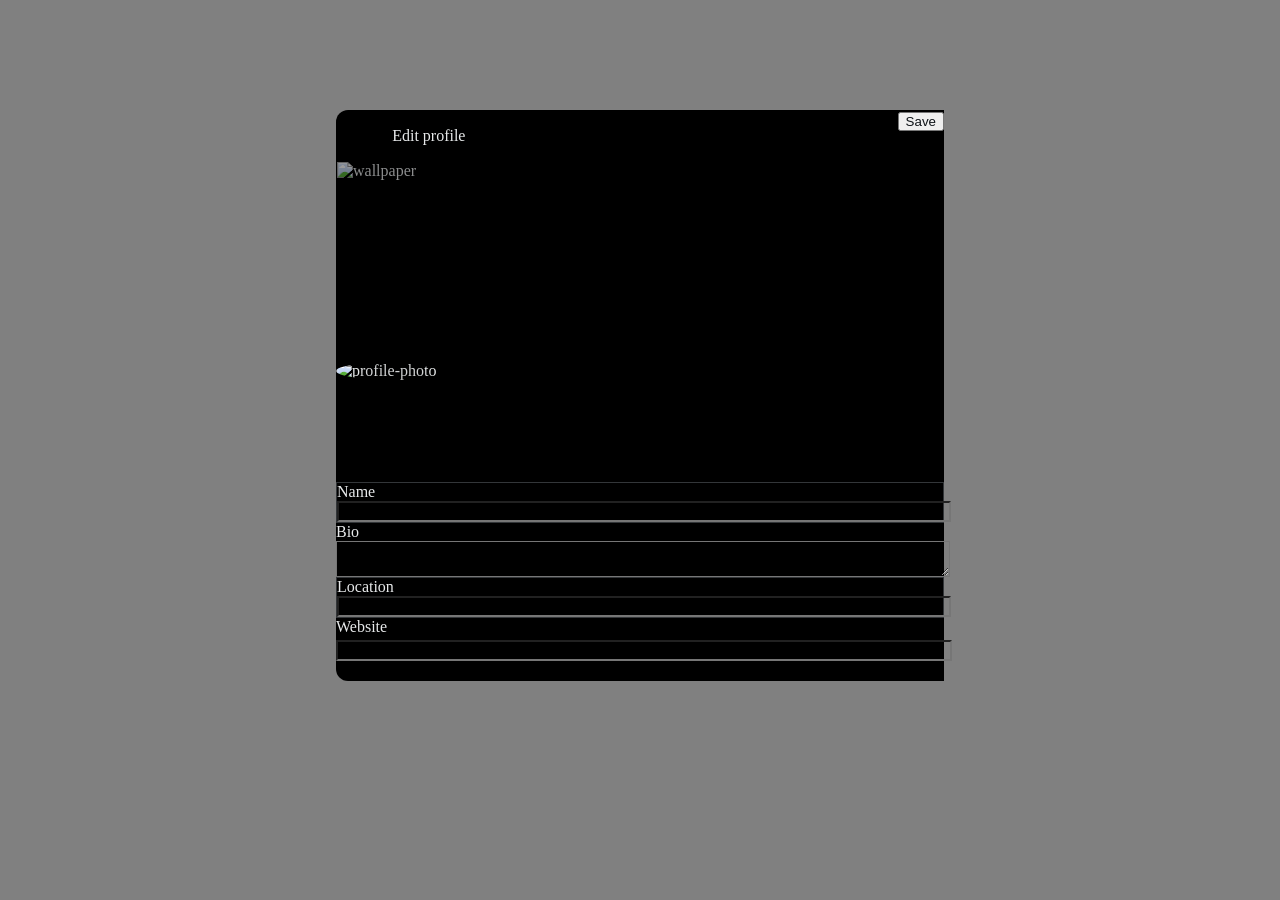
==== states/020/code/index.html @ 175a0949 "feat: produce the repo for the lesson about states in mlut" ====
<!DOCTYPE html>
<html lang="en">
<head>
	<meta charset="UTF-8">
	<meta name="viewport" content="width=device-width, initial-scale=1.0">
	<link rel="stylesheet" href="settings.css">
	<link rel="stylesheet" href="style.css">
	<title>Document</title>
</head>
<body class="Bgc-white C-$accent900 <!-- / -->Fnf-mUss<!-- \ --> -HeaderH13u M0">

	<div class="Ps-a W100p H100vh Bgc-grey D-f Jc-c Ai-c">

		<div class="Ps-a W38gg H170u Mxh90vh <!-- / -->Bdrd3u Ov-h<!-- \ -->">

			<div class="<!-- / -->-Sz100p Bgc-black Bdtlr3u Bdblr3u Ovy-s<!-- \ --> P0;0;5u Ps">
				<!-- Header -->

				<header class="H-$headerH W100p">
					<div class="D-f Ai-str Jc-fs -Sz100p">

						<!-- Close button-->
						<div class="W10p H100p">
							<button class="Bd-n C-$accent900 Bgc-tp H100p Apcr1 D">
								<svg viewBox="0 0 24 24" aria-hidden="true" class="-Sz26 Us-n Va-b">
									<use href="img/sprite.svg#cross"></use>
								</svg>
							</button>
						</div>

						<!-- Caption-->
						<div class="W90p H100p D-f Ai-c">
							<span> Edit profile</span>
						</div>

						<div class="H100p P0.5u;0">
							<!-- Save button -->
							<button class="Ml-a D-f Ai-c Jc-c C-$accent850">
								<span class="Lnh100p"> Save </span>
							</button>
						</div>
					</div>
				</header>

				<!-- Form's main part -->

				<main class="P0 Ps">

					<!-- Profile wallpaper-->
					<div class="H50u Ov-h Ps">
						<!-- Wallpaper-->
						<img src="img/wallpaper.jpg" class="D P0;1 W100p Ps" alt="wallpaper">
						<div class="Ps-a Zi2 T0 L0 -Sz100p D-f Jc-c Ai-c Bgc-$secondary400">

							<!-- Change wallpaper button-->
							<button class="btn Bgc-$secondary400 Bdrd100p P2u">
								<svg viewBox="0 0 24 24" aria-hidden="true" class="-Sz26 Us-n Va-b" >
									<use href="img/sprite.svg#photo"></use>
								</svg>
							</button>

							<!-- Delete wallpaper button -->
							<button class="btn Bgc-$secondary400 Bdrd100p P2u">
								<svg viewBox="0 0 24 24" aria-hidden="true" class="-Sz26 Us-n Va-b" >
									<use href="img/sprite.svg#cross"></use>
								</svg>
							</button>

						</div>
					</div>

					<div class="Ps H30u Bdrd100p Apcr1">
						<!-- Profile photo-->
						<img src="img/json.jpg" class="D Bdrd100p Mxw100p" alt="profile-photo">

						<div class="Ps-a T0 L0 -Sz100p Bdrd100p D-f Jc-c Ai-c Bgc-$secondary200 ">
							<!-- Change profile photo button-->
							<button class="btn Bgc-$secondary400 -Ts Bdrd100p P2u">
								<svg viewBox="0 0 24 24" aria-hidden="true" class="-Sz26 Us-n Va-b">
									<use href="img/sprite.svg#photo"></use>
								</svg>
							</button>
						</div>
					</div>

					<!-- The part with the inputs -->
					<div>

						<!-- Name -->
						<div>
							<label class="D Ps Bd1;s;$accent600 ">
								<span class="D">Name</span>
								<input maxlength="50" class="D W100p Bgc-tp" type="text" value="Json Statement">
							</label>
						</div>

						<!-- Bio-->
						<div>
							<label>
								<span class="D">Bio</span>

								<textarea class="D W100p Bgc-tp" type="text">A professional Frontend dev and killer-feature maker with 20 years of experience</textarea>
							</label>
						</div>

						<!-- Location -->
						<div>
							<label class="D Bd1;s;$accent600 ">
								<span class="D">Location</span>
								<input maxlength="100" class="D W100p Bgc-tp" type="text" value="Planet Earth">
							</label>
						</div>

						<!-- Website -->
						<div>
							<label class="D">
								<span class="D Mb1u ^:fw:_C-$accent200 -Ts">Website</span>
								<input maxlength="100" class="D W100p Bgc-tp" type="text" value="https://mlut.style/">
							</label>
						</div>
					</div>

				</main>
			</div>
		</div>
	</div>
	<script type="importmap">
		{
			"imports": {
				"immutable": "https://unpkg.com/immutable@^4.0.0",
				"sass": "https://unpkg.com/sass@^1.63.0/sass.default.js"
			}
		}
	</script>
	<script src="mlut.js" type="module"></script>
</body>
</html>
---- states/020/code/style.css ----
/*
CSS variables

Global CSS custom properties which used in mlut.

--ml-gg = 0.75rem - [grid gutter](section-concepts.html#kssref-concepts-custom_unit-gg).
--ml-gscc = 12 - number of columns in the grid system. Sets by [$gs-columns](section-settings.html#kssref-settings-gs). Available only with `$legacy-grid-system` flag enabled

Styleguide: css_lib.styles.css_vars
*/
:root {
  --ml-gg: 0.75rem;
}
@media (min-width: 992px) {
  :root {
    --ml-gg: 1rem;
  }
}

/*
Btn

Helper for creating buttons. Prepares any element to styling as a button.

Markup: ../../../docs/examples/css_lib-helpers/btn/btn.html

Styleguide: css_lib.helpers.btn
*/
.btn {
  display: inline-block;
  margin: 0;
  padding: 0;
  line-height: inherit;
  text-align: center;
  text-decoration: none;
  vertical-align: middle;
  background: none;
  border: 0;
  cursor: pointer;
}

html {
  --ml-accent500: rgba(231, 233, 234, 0.5);
  --ml-accent900: #e7e9ea;
  --ml-accent850: #0f1419;
  --ml-accent600: #333639;
  --ml-accent200: #1d9bf0;
  --ml-accent300: #fa4646;
  --ml-accent400: #6bc4ff;
  --ml-secondary900: #4a4a4a;
  --ml-secondary850: #bdbdbd;
  --ml-secondary400: rgba(0,0,0,0.40);
  --ml-secondary300: rgba(0,0,0,0.20);
  --ml-secondary200: rgba(0,0,0,0.10);
}

.Bgc-white {
  background-color: white;
}

.C-\$accent900 {
  color: var(--ml-accent900);
}

.-HeaderH13u {
  --ml-headerH: 3.25rem;
}

.M0 {
  margin: 0px;
}

.Ps-a {
  position: absolute;
}

.W100p {
  width: 100%;
}

.H100vh {
  height: 100vh;
}

.Bgc-grey {
  background-color: grey;
}

.D-f {
  display: flex;
}

.Jc-c {
  justify-content: center;
}

.Ai-c {
  align-items: center;
}

.W38gg {
  width: calc(var(--ml-gg) * 38);
}

.H170u {
  height: 42.5rem;
}

.Mxh90vh {
  max-height: 90vh;
}

.Bgc-black {
  background-color: black;
}

.P0\;0\;5u {
  padding: 0px 0px 1.25rem;
}

.H-\$headerH {
  height: var(--ml-headerH);
}

.Ai-str {
  align-items: stretch;
}

.Jc-fs {
  justify-content: flex-start;
}

.-Sz100p {
  width: 100%;
  height: 100%;
}

.W10p {
  width: 10%;
}

.H100p {
  height: 100%;
}

.Bd-n {
  border: none;
}

.Bgc-tp {
  background-color: transparent;
}

.Apcr1 {
  aspect-ratio: 1;
}

.D {
  display: block;
}

.-Sz26 {
  width: 26px;
  height: 26px;
}

.Us-n {
  user-select: none;
}

.Va-b {
  vertical-align: bottom;
}

.W90p {
  width: 90%;
}

.P0\.5u\;0 {
  padding: 0.125rem 0px;
}

.Ml-a {
  margin-left: auto;
}

.C-\$accent850 {
  color: var(--ml-accent850);
}

.Lnh100p {
  line-height: 100%;
}

.P0 {
  padding: 0px;
}

.Ps {
  position: relative;
}

.H50u {
  height: 12.5rem;
}

.Ov-h {
  overflow: hidden;
}

.P0\;1 {
  padding: 0px 1px;
}

.Zi2 {
  z-index: 2;
}

.T0 {
  top: 0px;
}

.L0 {
  left: 0px;
}

.Bgc-\$secondary400 {
  background-color: var(--ml-secondary400);
}

.Bdrd100p {
  border-radius: 100%;
}

.P2u {
  padding: 0.5rem;
}

.H30u {
  height: 7.5rem;
}

.Mxw100p {
  max-width: 100%;
}

.Bgc-\$secondary200 {
  background-color: var(--ml-secondary200);
}

.-Ts {
  transition-duration: 0.3s;
  transition-property: background-color, border-color, color, fill, stroke, backdrop-filter, box-shadow, filter, opacity, transform;
}

.Bd1\;s\;\$accent600 {
  border: 1px solid var(--ml-accent600);
}

.Mb1u {
  margin-bottom: 0.25rem;
}

.-Ctx:focus-within .\^\:fw\:_C-\$accent200 {
  color: var(--ml-accent200);
}


/* / */
.Fnf-mUss {
  font-family: ui-sans-serif, system-ui, -apple-system, BlinkMacSystemFont, "Segoe UI", Roboto, "Helvetica Neue", "Noto Sans", Arial, sans-serif, "Apple Color Emoji", "Segoe UI Emoji", "Segoe UI Symbol", "Noto Color Emoji";
}

.Bdrd3u {
  border-radius: 0.75rem;
}

.-Sz100p {
  width: 100%;
  height: 100%;
}

.Bdtlr3u {
  border-top-left-radius: 0.75rem;
}

.Bdblr3u {
  border-bottom-left-radius: 0.75rem;
}

.Ovy-s {
  overflow-y: scroll;
}
/* \ */
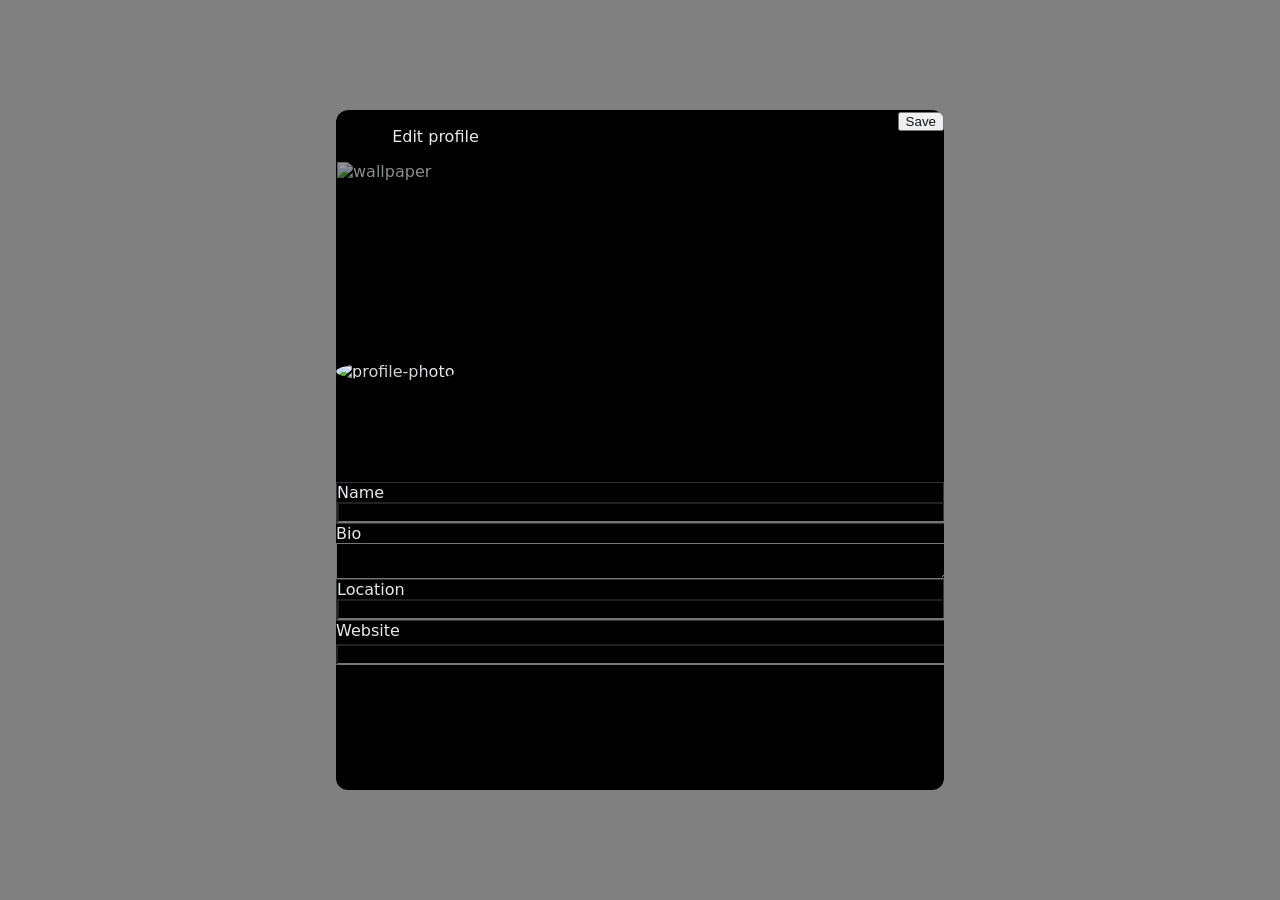
==== commit a3527f13: "refactor: split 8 steps into 15 steps" ====
--- a/states/020/code/index.html
+++ b/states/020/code/index.html
@@ -1,137 +1,99 @@
 <!DOCTYPE html>
 <html lang="en">
 <head>
-	<meta charset="UTF-8">
-	<meta name="viewport" content="width=device-width, initial-scale=1.0">
-	<link rel="stylesheet" href="settings.css">
-	<link rel="stylesheet" href="style.css">
-	<title>Document</title>
+  <meta charset="UTF-8">
+  <meta name="viewport" content="width=device-width, initial-scale=1.0">
+  <link rel="stylesheet" href="settings.css">
+  <link rel="stylesheet" href="style.css">
+  <title>Document</title>
 </head>
-<body class="Bgc-white C-$accent900 <!-- / -->Fnf-mUss<!-- \ --> -HeaderH13u M0">
-
-	<div class="Ps-a W100p H100vh Bgc-grey D-f Jc-c Ai-c">
-
-		<div class="Ps-a W38gg H170u Mxh90vh <!-- / -->Bdrd3u Ov-h<!-- \ -->">
-
-			<div class="<!-- / -->-Sz100p Bgc-black Bdtlr3u Bdblr3u Ovy-s<!-- \ --> P0;0;5u Ps">
-				<!-- Header -->
-
-				<header class="H-$headerH W100p">
-					<div class="D-f Ai-str Jc-fs -Sz100p">
-
-						<!-- Close button-->
-						<div class="W10p H100p">
-							<button class="Bd-n C-$accent900 Bgc-tp H100p Apcr1 D">
-								<svg viewBox="0 0 24 24" aria-hidden="true" class="-Sz26 Us-n Va-b">
-									<use href="img/sprite.svg#cross"></use>
-								</svg>
-							</button>
-						</div>
-
-						<!-- Caption-->
-						<div class="W90p H100p D-f Ai-c">
-							<span> Edit profile</span>
-						</div>
-
-						<div class="H100p P0.5u;0">
-							<!-- Save button -->
-							<button class="Ml-a D-f Ai-c Jc-c C-$accent850">
-								<span class="Lnh100p"> Save </span>
-							</button>
-						</div>
-					</div>
-				</header>
-
-				<!-- Form's main part -->
-
-				<main class="P0 Ps">
-
-					<!-- Profile wallpaper-->
-					<div class="H50u Ov-h Ps">
-						<!-- Wallpaper-->
-						<img src="img/wallpaper.jpg" class="D P0;1 W100p Ps" alt="wallpaper">
-						<div class="Ps-a Zi2 T0 L0 -Sz100p D-f Jc-c Ai-c Bgc-$secondary400">
-
-							<!-- Change wallpaper button-->
-							<button class="btn Bgc-$secondary400 Bdrd100p P2u">
-								<svg viewBox="0 0 24 24" aria-hidden="true" class="-Sz26 Us-n Va-b" >
-									<use href="img/sprite.svg#photo"></use>
-								</svg>
-							</button>
-
-							<!-- Delete wallpaper button -->
-							<button class="btn Bgc-$secondary400 Bdrd100p P2u">
-								<svg viewBox="0 0 24 24" aria-hidden="true" class="-Sz26 Us-n Va-b" >
-									<use href="img/sprite.svg#cross"></use>
-								</svg>
-							</button>
-
-						</div>
-					</div>
-
-					<div class="Ps H30u Bdrd100p Apcr1">
-						<!-- Profile photo-->
-						<img src="img/json.jpg" class="D Bdrd100p Mxw100p" alt="profile-photo">
-
-						<div class="Ps-a T0 L0 -Sz100p Bdrd100p D-f Jc-c Ai-c Bgc-$secondary200 ">
-							<!-- Change profile photo button-->
-							<button class="btn Bgc-$secondary400 -Ts Bdrd100p P2u">
-								<svg viewBox="0 0 24 24" aria-hidden="true" class="-Sz26 Us-n Va-b">
-									<use href="img/sprite.svg#photo"></use>
-								</svg>
-							</button>
-						</div>
-					</div>
-
-					<!-- The part with the inputs -->
-					<div>
-
-						<!-- Name -->
-						<div>
-							<label class="D Ps Bd1;s;$accent600 ">
-								<span class="D">Name</span>
-								<input maxlength="50" class="D W100p Bgc-tp" type="text" value="Json Statement">
-							</label>
-						</div>
-
-						<!-- Bio-->
-						<div>
-							<label>
-								<span class="D">Bio</span>
-
-								<textarea class="D W100p Bgc-tp" type="text">A professional Frontend dev and killer-feature maker with 20 years of experience</textarea>
-							</label>
-						</div>
-
-						<!-- Location -->
-						<div>
-							<label class="D Bd1;s;$accent600 ">
-								<span class="D">Location</span>
-								<input maxlength="100" class="D W100p Bgc-tp" type="text" value="Planet Earth">
-							</label>
-						</div>
-
-						<!-- Website -->
-						<div>
-							<label class="D">
-								<span class="D Mb1u ^:fw:_C-$accent200 -Ts">Website</span>
-								<input maxlength="100" class="D W100p Bgc-tp" type="text" value="https://mlut.style/">
-							</label>
-						</div>
-					</div>
-
-				</main>
-			</div>
-		</div>
-	</div>
-	<script type="importmap">
-		{
-			"imports": {
-				"immutable": "https://unpkg.com/immutable@^4.0.0",
-				"sass": "https://unpkg.com/sass@^1.63.0/sass.default.js"
-			}
-		}
-	</script>
-	<script src="mlut.js" type="module"></script>
+<body class="Bgc-white C-$accent900 -HeaderH13u M0 <!-- / --> Fnf-mUss <!-- \ -->">
+  <div class="Ps-a W100p H100vh Bgc-grey D-f Jc-c Ai-c">
+    <div class="Ps-a W38gg H170u Mxh90vh <!-- / --> Bdrd3u Ov-h <!-- \ -->">
+      <div class="Bgc-black P0;0;5u <!-- / --> -Sz100p Bdtlr3u Bdblr3u Ovy-s Ps <!-- \ -->">
+        <header class="H-$headerH W100p <!-- / --> Bdtlr3u <!-- \ -->">
+          <div class="D-f Ai-str Jc-fs -Sz100p">
+            <div class="W10p H100p">
+              <button class="Bd-n C-$accent900 Bgc-tp H100p Apcr1 D">
+                <svg viewBox="0 0 24 24" aria-hidden="true" class="-Sz26 Us-n Va-b">
+                  <use href="img/sprite.svg#cross"></use>
+                </svg>
+              </button>
+            </div>
+            <div class="W90p H100p D-f Ai-c">
+              <span> Edit profile</span>
+            </div>
+            <div class="H100p P0.5u;0">
+              <button class="Ml-a D-f Ai-c Jc-c C-$accent850">
+                <span class="Lnh100p"> Save </span>
+              </button>
+            </div>
+          </div>
+        </header>
+        <main class="P0 Ps">
+          <div class="H50u Ov-h Ps">
+            <img src="img/wallpaper.jpg" class="D P0;1 W100p Ps" alt="wallpaper">
+            <div class="Ps-a Zi2 T0 L0 -Sz100p D-f Jc-c Ai-c Bgc-$secondary400">
+              <button class="btn Bgc-$secondary400 Bdrd100p P2u">
+                <svg viewBox="0 0 24 24" aria-hidden="true" class="-Sz26 Us-n Va-b" >
+                  <use href="img/sprite.svg#photo"></use>
+                </svg>
+              </button>
+              <button class="btn Bgc-$secondary400 Bdrd100p P2u">
+                <svg viewBox="0 0 24 24" aria-hidden="true" class="-Sz26 Us-n Va-b" >
+                  <use href="img/sprite.svg#cross"></use>
+                </svg>
+              </button>
+            </div>
+          </div>
+          <div class="Ps H30u Bdrd100p Apcr1">
+            <img src="img/json.jpg" class="D Bdrd100p Mxw100p" alt="profile-photo">
+            <div class="Ps-a T0 L0 -Sz100p Bdrd100p D-f Jc-c Ai-c Bgc-$secondary200">
+              <button class="btn Bgc-$secondary400 -Ts Bdrd100p P2u">
+                <svg viewBox="0 0 24 24" aria-hidden="true" class="-Sz26 Us-n Va-b">
+                  <use href="img/sprite.svg#photo"></use>
+                </svg>
+              </button>
+            </div>
+          </div>
+          <div class="">
+            <div class="">
+              <label class="D Ps Bd1;s;$accent600">
+                <span class="D">Name</span>
+                <input maxlength="50" class="D W100p Bgc-tp" type="text" value="Json Statement">
+              </label>
+            </div>
+            <div class="">
+              <label  class="">
+                <span class="D">Bio</span>
+                <textarea class="D W100p Bgc-tp" type="text">A professional Frontend dev and killer-feature maker with 20 years of experience</textarea>
+              </label>
+            </div>
+            <div class="">
+              <label class="D Bd1;s;$accent600">
+                <span class="D">Location</span>
+                <input maxlength="100" class="D W100p Bgc-tp" type="text" value="Planet Earth">
+              </label>
+            </div>
+            <div class="">
+              <label class="D">
+                <span class="D Mb1u ^:fw:_C-$accent200 -Ts">Website</span>
+                <input maxlength="100" class="D W100p Bgc-tp" type="text" value="https://mlut.style/">
+              </label>
+            </div>
+          </div>
+        </main>
+      </div>
+    </div>
+  </div>
+  <script type="importmap">
+    {
+      "imports": {
+        "immutable": "https://unpkg.com/immutable@^4.0.0",
+        "sass": "https://unpkg.com/sass@^1.63.0/sass.default.js"
+      }
+    }
+  </script>
+  <script src="mlut.js" type="module"></script>
 </body>
 </html>
--- a/states/020/code/style.css
+++ b/states/020/code/style.css
@@ -1,13 +1,3 @@
-/*
-CSS variables
-
-Global CSS custom properties which used in mlut.
-
---ml-gg = 0.75rem - [grid gutter](section-concepts.html#kssref-concepts-custom_unit-gg).
---ml-gscc = 12 - number of columns in the grid system. Sets by [$gs-columns](section-settings.html#kssref-settings-gs). Available only with `$legacy-grid-system` flag enabled
-
-Styleguide: css_lib.styles.css_vars
-*/
 :root {
   --ml-gg: 0.75rem;
 }
@@ -16,16 +6,6 @@
     --ml-gg: 1rem;
   }
 }
-
-/*
-Btn
-
-Helper for creating buttons. Prepares any element to styling as a button.
-
-Markup: ../../../docs/examples/css_lib-helpers/btn/btn.html
-
-Styleguide: css_lib.helpers.btn
-*/
 .btn {
   display: inline-block;
   margin: 0;
@@ -38,7 +18,6 @@
   border: 0;
   cursor: pointer;
 }
-
 html {
   --ml-accent500: rgba(231, 233, 234, 0.5);
   --ml-accent900: #e7e9ea;
@@ -53,242 +32,197 @@
   --ml-secondary300: rgba(0,0,0,0.20);
   --ml-secondary200: rgba(0,0,0,0.10);
 }
-
 .Bgc-white {
   background-color: white;
 }
-
 .C-\$accent900 {
   color: var(--ml-accent900);
 }
-
 .-HeaderH13u {
   --ml-headerH: 3.25rem;
 }
-
 .M0 {
   margin: 0px;
 }
-
 .Ps-a {
   position: absolute;
 }
-
 .W100p {
   width: 100%;
 }
-
 .H100vh {
   height: 100vh;
 }
-
 .Bgc-grey {
   background-color: grey;
 }
-
 .D-f {
   display: flex;
 }
-
 .Jc-c {
   justify-content: center;
 }
-
 .Ai-c {
   align-items: center;
 }
-
 .W38gg {
   width: calc(var(--ml-gg) * 38);
 }
-
 .H170u {
   height: 42.5rem;
 }
-
 .Mxh90vh {
   max-height: 90vh;
 }
-
 .Bgc-black {
   background-color: black;
 }
-
 .P0\;0\;5u {
   padding: 0px 0px 1.25rem;
 }
-
 .H-\$headerH {
   height: var(--ml-headerH);
 }
-
 .Ai-str {
   align-items: stretch;
 }
-
 .Jc-fs {
   justify-content: flex-start;
 }
-
 .-Sz100p {
   width: 100%;
   height: 100%;
 }
-
 .W10p {
   width: 10%;
 }
-
 .H100p {
   height: 100%;
 }
-
 .Bd-n {
   border: none;
 }
-
 .Bgc-tp {
   background-color: transparent;
 }
-
 .Apcr1 {
   aspect-ratio: 1;
 }
-
 .D {
   display: block;
 }
-
 .-Sz26 {
   width: 26px;
   height: 26px;
 }
-
 .Us-n {
   user-select: none;
 }
-
 .Va-b {
   vertical-align: bottom;
 }
-
 .W90p {
   width: 90%;
 }
-
 .P0\.5u\;0 {
   padding: 0.125rem 0px;
 }
-
 .Ml-a {
   margin-left: auto;
 }
-
 .C-\$accent850 {
   color: var(--ml-accent850);
 }
-
 .Lnh100p {
   line-height: 100%;
 }
-
 .P0 {
   padding: 0px;
 }
-
 .Ps {
   position: relative;
 }
-
 .H50u {
   height: 12.5rem;
 }
-
 .Ov-h {
   overflow: hidden;
 }
-
 .P0\;1 {
   padding: 0px 1px;
 }
-
 .Zi2 {
   z-index: 2;
 }
-
 .T0 {
   top: 0px;
 }
-
 .L0 {
   left: 0px;
 }
-
 .Bgc-\$secondary400 {
   background-color: var(--ml-secondary400);
 }
-
 .Bdrd100p {
   border-radius: 100%;
 }
-
 .P2u {
   padding: 0.5rem;
 }
-
 .H30u {
   height: 7.5rem;
 }
-
 .Mxw100p {
   max-width: 100%;
 }
-
 .Bgc-\$secondary200 {
   background-color: var(--ml-secondary200);
 }
-
 .-Ts {
   transition-duration: 0.3s;
   transition-property: background-color, border-color, color, fill, stroke, backdrop-filter, box-shadow, filter, opacity, transform;
 }
-
 .Bd1\;s\;\$accent600 {
   border: 1px solid var(--ml-accent600);
 }
-
 .Mb1u {
   margin-bottom: 0.25rem;
 }
-
 .-Ctx:focus-within .\^\:fw\:_C-\$accent200 {
   color: var(--ml-accent200);
 }
-
-
 /* / */
 .Fnf-mUss {
   font-family: ui-sans-serif, system-ui, -apple-system, BlinkMacSystemFont, "Segoe UI", Roboto, "Helvetica Neue", "Noto Sans", Arial, sans-serif, "Apple Color Emoji", "Segoe UI Emoji", "Segoe UI Symbol", "Noto Color Emoji";
 }
-
+/* \ */
+/* / */
 .Bdrd3u {
   border-radius: 0.75rem;
 }
-
-.-Sz100p {
-  width: 100%;
-  height: 100%;
-}
-
+/* \ */
+/* / */
 .Bdtlr3u {
   border-top-left-radius: 0.75rem;
 }
-
+/* \ */
+/* / */
 .Bdblr3u {
   border-bottom-left-radius: 0.75rem;
 }
-
+/* \ */
+/* / */
 .Ovy-s {
   overflow-y: scroll;
 }
 /* \ */
+/* / */
+.Ps-sk {
+  position: sticky;
+}
+/* \ */
+/* / */
+.Ps-a_af::after {
+  position: absolute;
+}
+/* \ */
